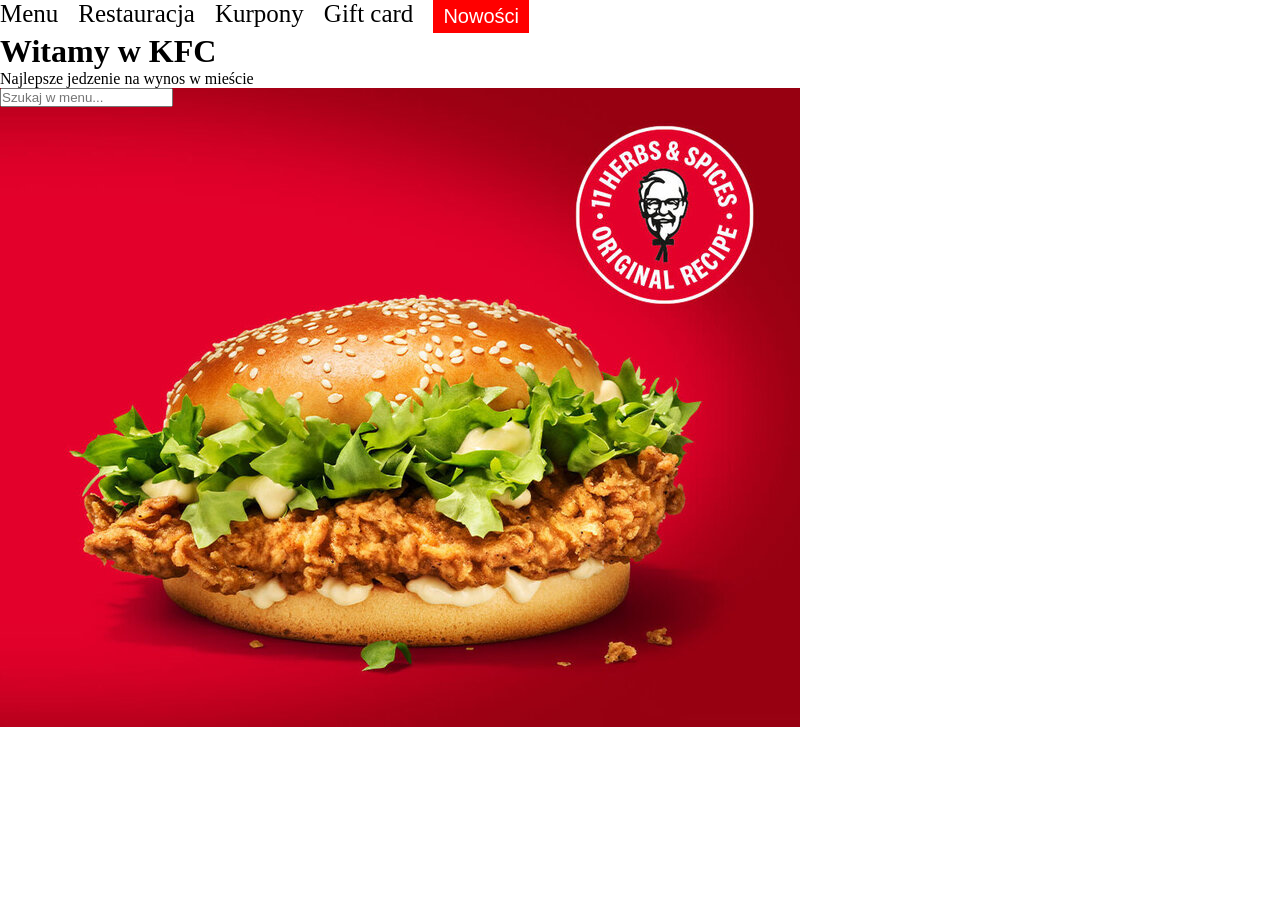
==== index.html @ 43feff98 "Add files via upload" ====
<!DOCTYPE html>
<html lang="pl">
    <meta charset="UTF-8">
    <meta name="viewport" content="width=device-width, initial-scale=1.0">
    <link rel="stylesheet" href="style.css">
    <title>KFC</title>
    <head>
<body>
      <nav> 
         <ul class="menu">
            <li><a href="#" >Menu</a></li>

            <li><a href="#" >Restauracja</a></li>
            <li><a href="#" >Kurpony</a></li>
            <li><a href="#" >Gift card</a></li>
            <li><button> Nowości </button></li>
         </ul>
         
      </nav>
      <main class="main_content">
<h1>Witamy w KFC</h1>
<p>Najlepsze jedzenie na wynos w mieście</p>
<div class="slider">
<input type="text" placeholder="Szukaj w menu...">
<img src="csm_webseite_desktop-classic-original_538dd9e0dd.jpg" alt="KFC burger">
<div>

</div>
      </main>
</body>
    </head>

</html>
---- style.css ----
* {
    margin: 0;
    padding: 0;
    box-sizing: border-box;
}
body{
    width: 1440px;
    align-items: center;
    margin: auto;
    
}
nav {
   
   display: flex;
   align-items: center;

}

.menu {
    display: flex;
   
    width: 720px;
    font-size: 25px;
}
.menu li{
    margin-right: 20px;
    list-style: none;;
}
a {
text-decoration: none;
color: black;
}
.menu li button{
    border: none;
    background-color: red;
    padding: 5px 10px;
    color: white;
    cursor: pointer;
    font-size: 20px;
}
.menu li button:hover {
    background-color: darkred;
    text-transform: uppercase;
}
.main_content{
    width:inherit ;
    position: relative;
}
.slider {
position: relative;
width: inherit;
}
.slider input {
    position: absolute;
}
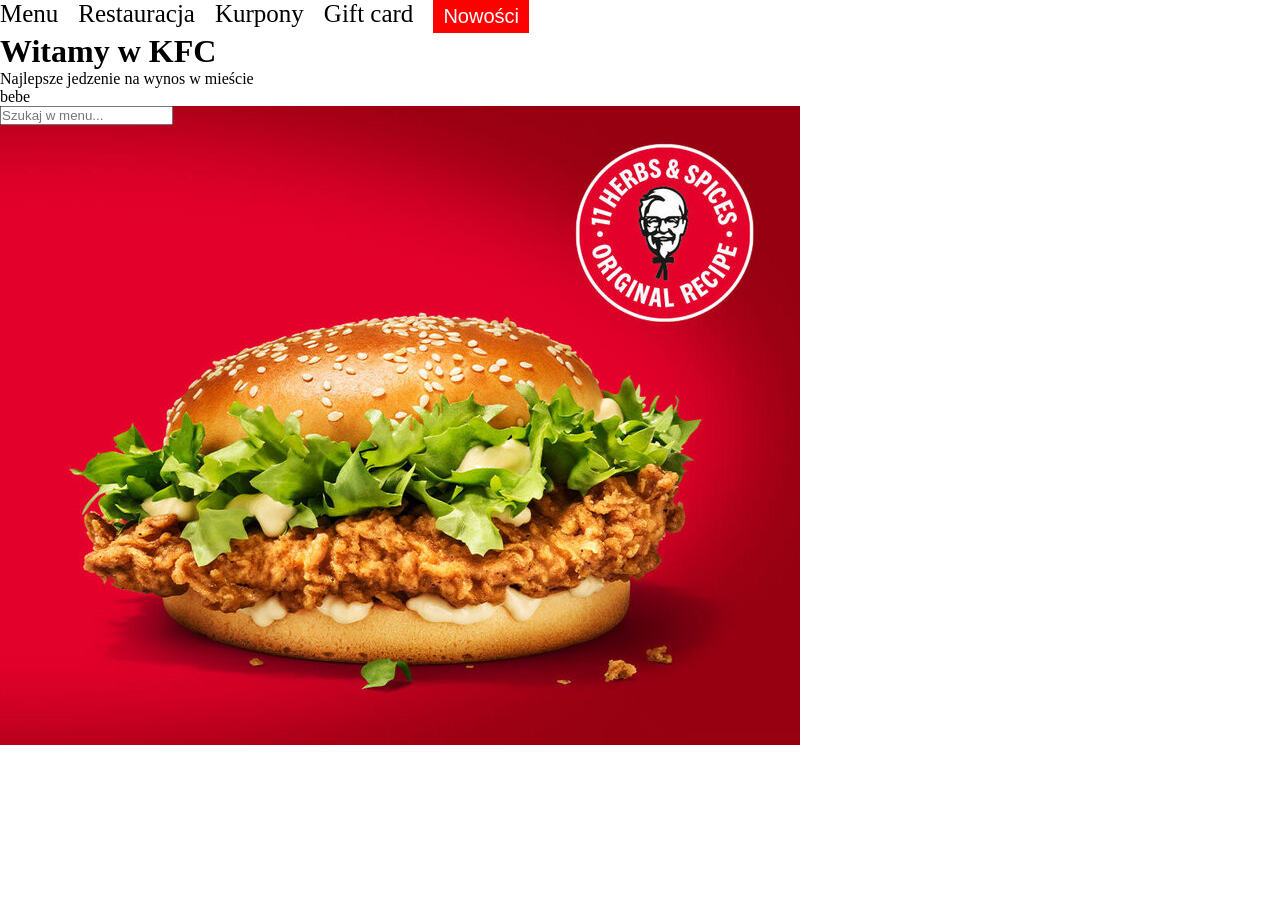
==== commit 4f2eef8b: "test" ====
--- a/index.html
+++ b/index.html
@@ -6,6 +6,7 @@
     <title>KFC</title>
     <head>
 <body>
+      
       <nav> 
          <ul class="menu">
             <li><a href="#" >Menu</a></li>
@@ -20,6 +21,7 @@
       <main class="main_content">
 <h1>Witamy w KFC</h1>
 <p>Najlepsze jedzenie na wynos w mieście</p>
+<p>bebe</p>
 <div class="slider">
 <input type="text" placeholder="Szukaj w menu...">
 <img src="csm_webseite_desktop-classic-original_538dd9e0dd.jpg" alt="KFC burger">
